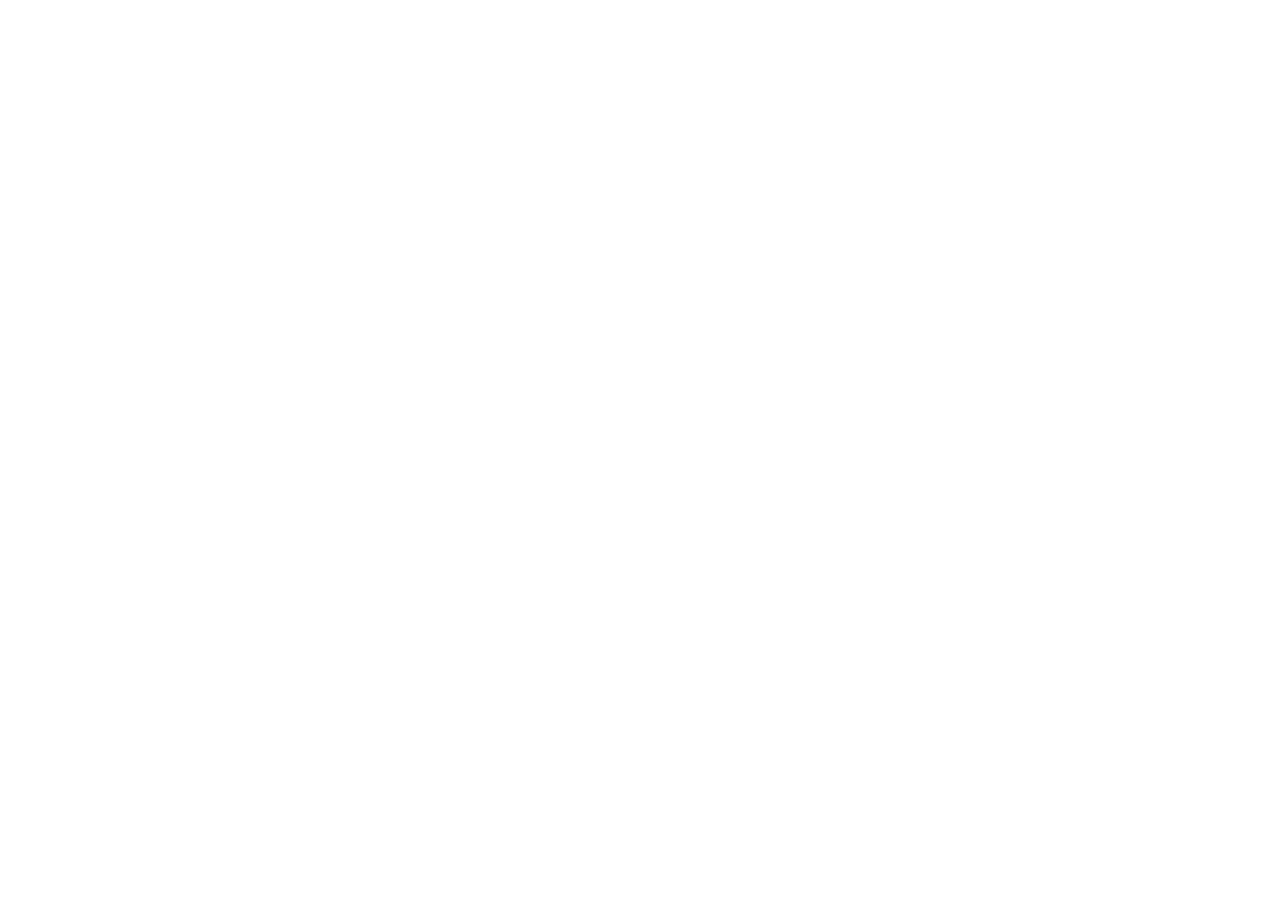
==== head.html @ 8df030de "html head elements" ====
<!DOCTYPE html>
<html lang="en">
    <head>
        <meta charset="UTF-8">
        <meta name="viewport" content="width=device-width, initial-scale=1.0">
        <meta name="keyword" content="HTML, CSS, JavaScript">
        <meta name="author" content="Ariful Islam">
        <meta http-equiv="refresh" content="30"/>
        <title>HTML Head Elements</title>
        <base href="https://ariful-islam66.web.app/" target="_blank">
    </head>
    <body>

        <img src="static/media/02.c9ffda0f.png" alt="">
        <img src="static/media/webApp.c7861c44.png" alt="">
    </body>
</html>
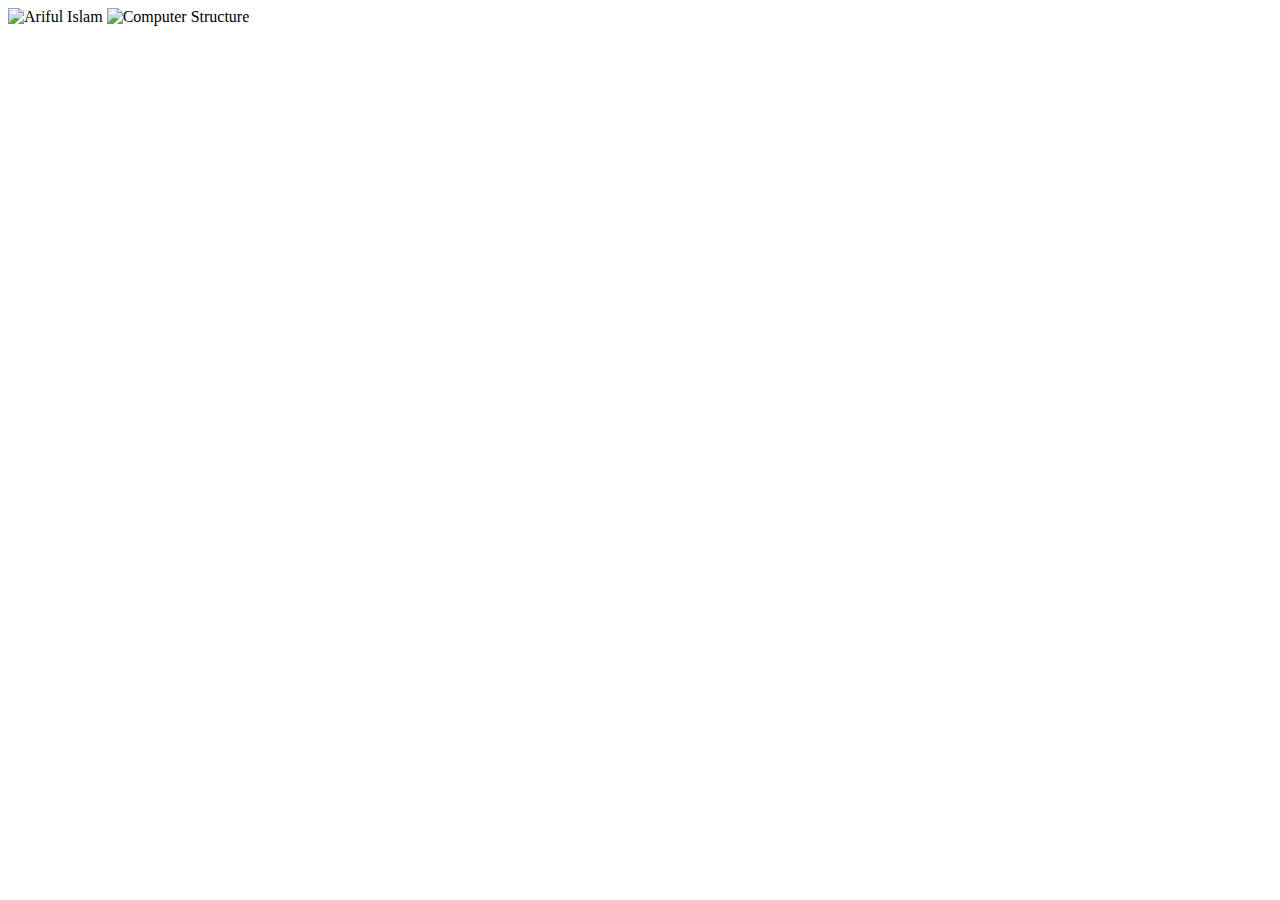
==== commit c571b29b: "html head element with base" ====
--- a/head.html
+++ b/head.html
@@ -11,7 +11,7 @@
     </head>
     <body>
 
-        <img src="static/media/02.c9ffda0f.png" alt="">
-        <img src="static/media/webApp.c7861c44.png" alt="">
+        <img src="static/media/02.c9ffda0f.png" alt="Ariful Islam"/>
+        <img src="static/media/webApp.c7861c44.png" alt="Computer Structure"/>
     </body>
 </html>